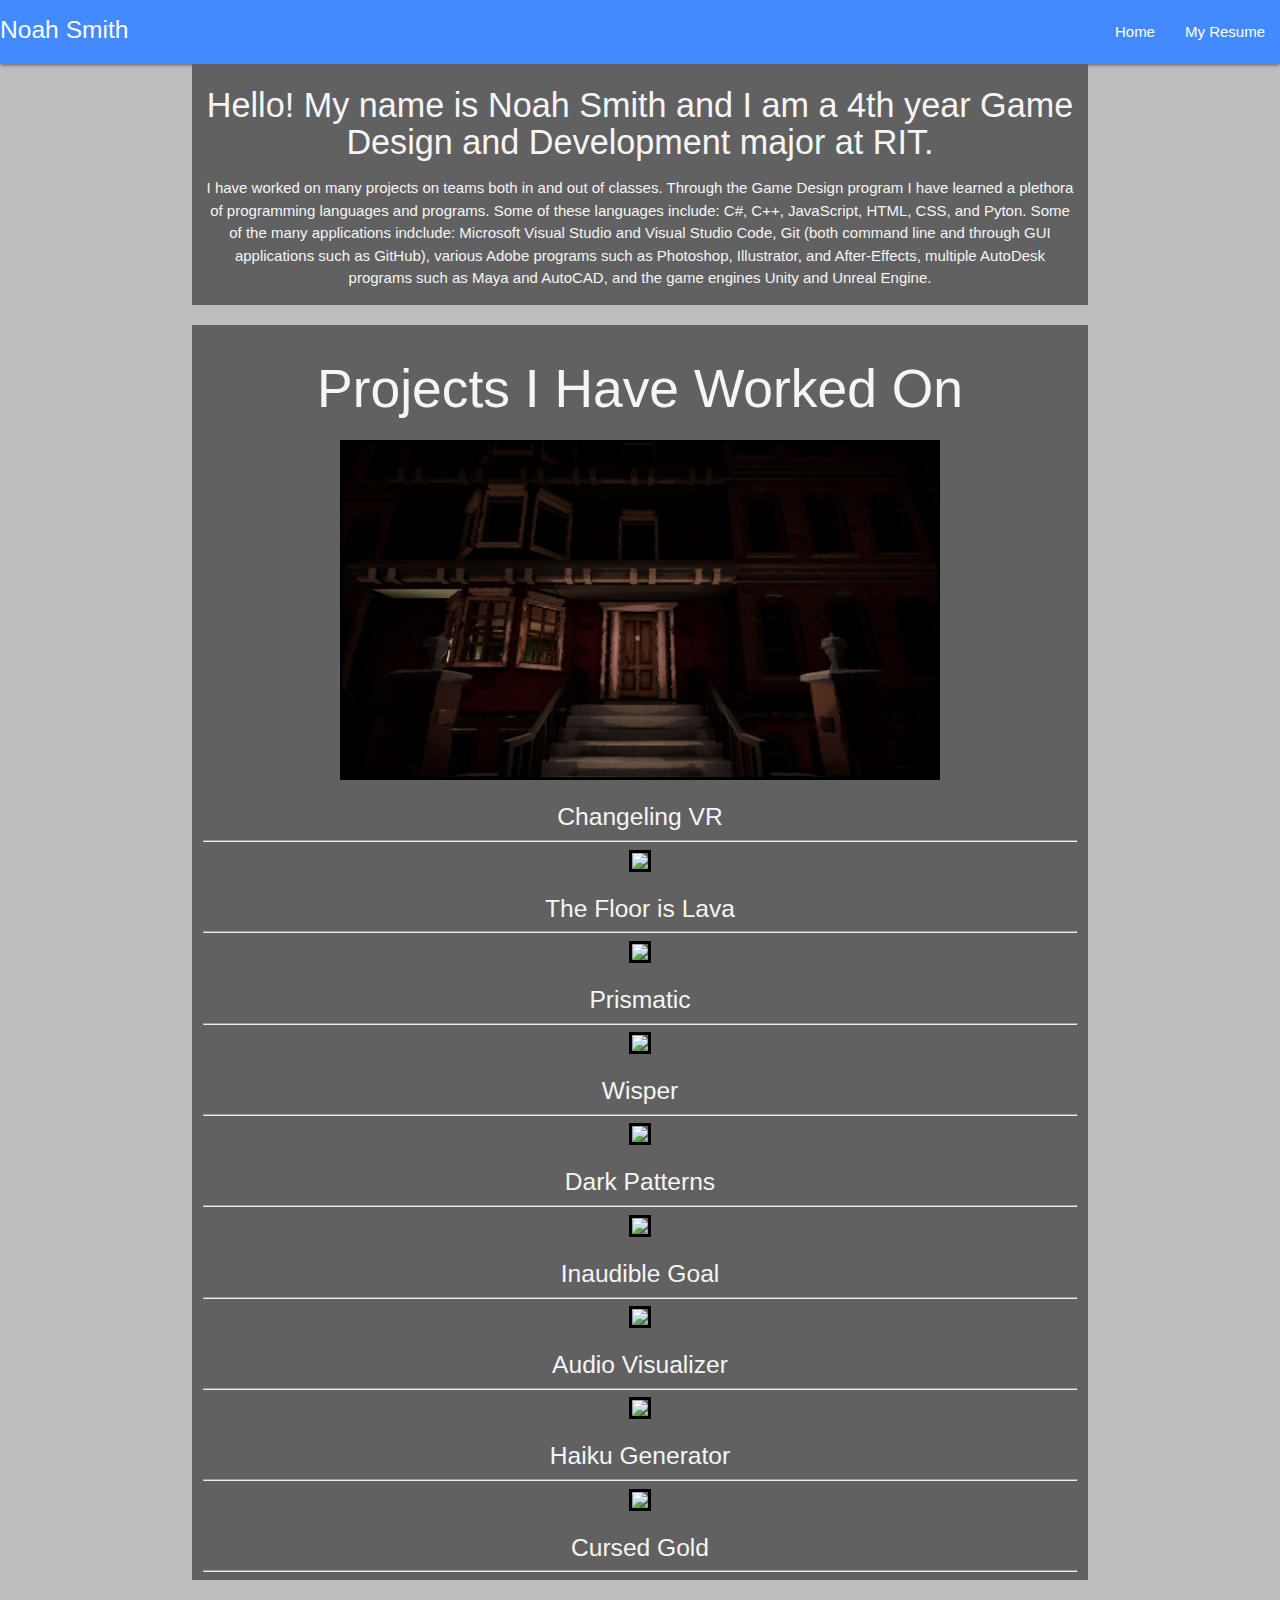
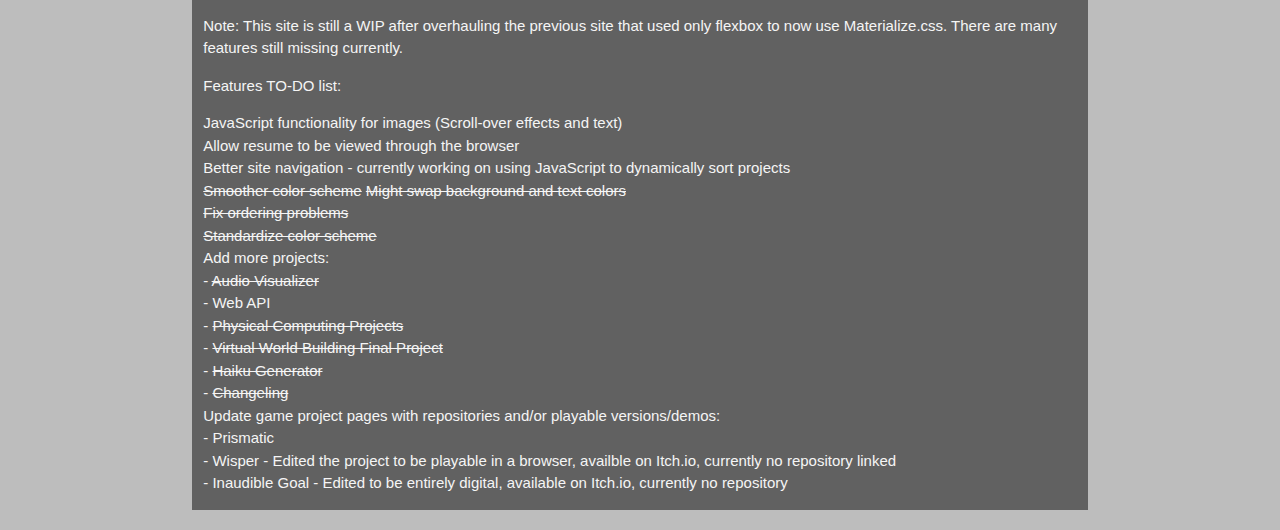
==== index.html @ 6a137d60 "pages" ====
<!DOCTYPE html>
<html lang="en">

<head>
    <meta charset="UTF-8">
    <meta name="viewport" content="width=device-width, initial-scale=1.0">
    <meta http-equiv="X-UA-Compatible" content="ie=edge">
    <title>Portfolio - Noah Smith</title>

    <!--Import Google Icon Font-->
    <link href="https://fonts.googleapis.com/icon?family=Material+Icons" rel="stylesheet">
    <!--Import materialize.css-->
    <link type="text/css" rel="stylesheet" href="css/materialize.min.css" media="screen,projection" />
    <link rel="stylesheet" href="css/index.css">
    <!--Let browser know website is optimized for mobile-->
    <meta name="viewport" content="width=device-width, initial-scale=1.0" />
</head>
<script>

</script>

<body class="grey lighten-1">
    <nav id="navbar" class="blue accent-2">
        <div class="nav-wrapper">
            <h5 class="grey-text text-lighten-5 left">Noah Smith</h5>
            <ul id="nav" class="right hide-on-med-and-down">
                <li>
                    <a href="index.html">Home</a>
                </li>
                <li>
                    <a href="media/Noah_Smith_resume.docx">My Resume</a>
                </li>
            </ul>
        </div>
    </nav>
    <div class="container">
        <div id="intro" class="row">
            <div class="col s12 grey darken-2 grey-text text-lighten-4 center-align">
                <h4>Hello! My name is Noah Smith and I am a 4th year Game Design and Development major at RIT.</h4>
                <p>I have worked on many projects on teams both in and out of classes. Through the Game Design program I have
                    learned a plethora of programming languages and programs. Some of these languages include: C#, C++, JavaScript,
                    HTML, CSS, and Pyton. Some of the many applications indclude: Microsoft Visual Studio and Visual Studio
                    Code, Git (both command line and through GUI applications such as GitHub), various Adobe programs such
                    as Photoshop, Illustrator, and After-Effects, multiple AutoDesk programs such as Maya and AutoCAD, and
                    the game engines Unity and Unreal Engine.
                </p>
            </div>
        </div>
        <div id="Projects" class="row">
            <div class="col s12 grey darken-2 grey-text text-lighten-4 center-align">
                <h2>Projects I Have Worked On</h2>
            </div>
            <div class="col s12 grey darken-2 grey-text text-lighten-4 center-align" id="Changeling">
                <a href="pages/Changeling.html">
                    <img src="media/Changeling-Exterior.png" class="responsive-img">
                </a>
                <h5>Changeling VR</h5>
                <hr>
            </div>
            <div class="col s12 grey darken-2 grey-text text-lighten-4 center-align" id="TheFloorIsLava">
                <a href="pages/TheFloorIsLava.html">
                    <img src="media/TheFloorIsLava-InGame.png" class="responsive-img">
                </a>
                <h5>The Floor is Lava</h5>
                <hr>
            </div>
            <div class="col s12 grey darken-2 grey-text text-lighten-4 center-align" id="Prismatic">
                <a href="pages/Prismatic.html">
                    <img src="media/Prismatic.PNG" class="responsive-img">
                </a>
                <h5>Prismatic</h5>
                <hr>
            </div>
            <div class="col s12 grey darken-2 grey-text text-lighten-4 center-align" id="Wispers">
                <a href="pages/Wisper.html">
                    <img src="media/Wisper-InGame.png" class="responsive-img">
                </a>
                <h5>Wisper</h5>
                <hr>
            </div>
            <div class="col s12 grey darken-2 grey-text text-lighten-4 center-align" id="Dark Patterns">
                <a href="pages/DarkPatterns.html">
                    <img src="media/DarkPatterns-Title.png" class="responsive-img">
                </a>
                <h5>Dark Patterns</h5>
                <hr>
            </div>
            <div class="col s12 grey darken-2 grey-text text-lighten-4 center-align" id="InaudibleGoal">
                <a href="pages/InaudibleGoal.html">
                    <img src="media/PhysComputing-Arduino_Active.jpg" class="responsive-img">
                </a>
                <h5>Inaudible Goal</h5>
                <hr>
            </div>
            <div class="col s12 grey darken-2 grey-text text-lighten-4 center-align" id="AudioVisualizer">
                <a href="pages/AudioVisualizer.html">
                    <img src="media/VisualizerDay.PNG" class="responsive-img">
                </a>
                <h5>Audio Visualizer</h5>
                <hr>
            </div>
            <div class="col s12 grey darken-2 grey-text text-lighten-4 center-align" id="HaikuGenerator">
                <a href="pages/HaikuGenerator.html">
                    <img src="media/HaikuGenerator-Final.PNG" class="responsive-img">
                </a>
                <h5>Haiku Generator</h5>
                <hr>
            </div>
            <div class="col s12 grey darken-2 grey-text text-lighten-4 center-align" id="CursedGold">
                <a href="pages/CursedGold.html">
                    <img src="media/CursedGold-Screenshot.png" class="responsive-img">
                </a>
                <h5>Cursed Gold</h5>
                <hr>
            </div>
        </div>
        <div id="notes" class="row">
            <div class="col s12 grey darken-2 grey-text text-lighten-4">
                <p>
                    Note: This site is still a WIP after overhauling the previous site that used only flexbox to now use Materialize.css. There
                    are many features still missing currently.
                </p>
                <p>Features TO-DO list:</p>
                <ul>
                    <li>JavaScript functionality for images (Scroll-over effects and text)</li>
                    <li>Allow resume to be viewed through the browser</li>
                    <li>Better site navigation - currently working on using JavaScript to dynamically sort projects</li>
                    <li>
                        <del>Smoother color scheme</del>
                        <del>Might swap background and text colors</del>
                    </li>
                    <li>
                        <del>Fix ordering problems</del>
                    </li>
                    <li>
                        <del>Standardize color scheme</del>
                    </li>
                    <li>Add more projects:
                        <ul>
                            <li>-
                                <del>Audio Visualizer</del>
                            </li>
                            <li>- Web API</li>
                            <li>-
                                <del>Physical Computing Projects</del>
                            </li>
                            <li>-
                                <del>Virtual World Building Final Project</del>
                            </li>
                            <li>-
                                <del>Haiku Generator</del>
                            </li>
                            <li>- 
                                <del>Changeling</del>
                            </li>
                        </ul>
                    </li>
                    <li>Update game project pages with repositories and/or playable versions/demos:
                        <ul>
                            <li>- Prismatic</li>
                            <li>- Wisper - Edited the project to be playable in a browser, availble on Itch.io, currently no
                                repository linked</li>
                            <li>- Inaudible Goal - Edited to be entirely digital, available on Itch.io, currently no repository</li>
                        </ul>
                    </li>
                </ul>
            </div>
        </div>
    </div>

    <!--JavaScript at end of body for optimized loading-->
    <script type="text/javascript" src="js/materialize.min.js"></script>
    <script type="text/javascript" src="js/order.js"></script>
</body>

</html>
---- css/index.css ----
img {
    height: 600px;
    width: 600px;
    border: solid black;
}
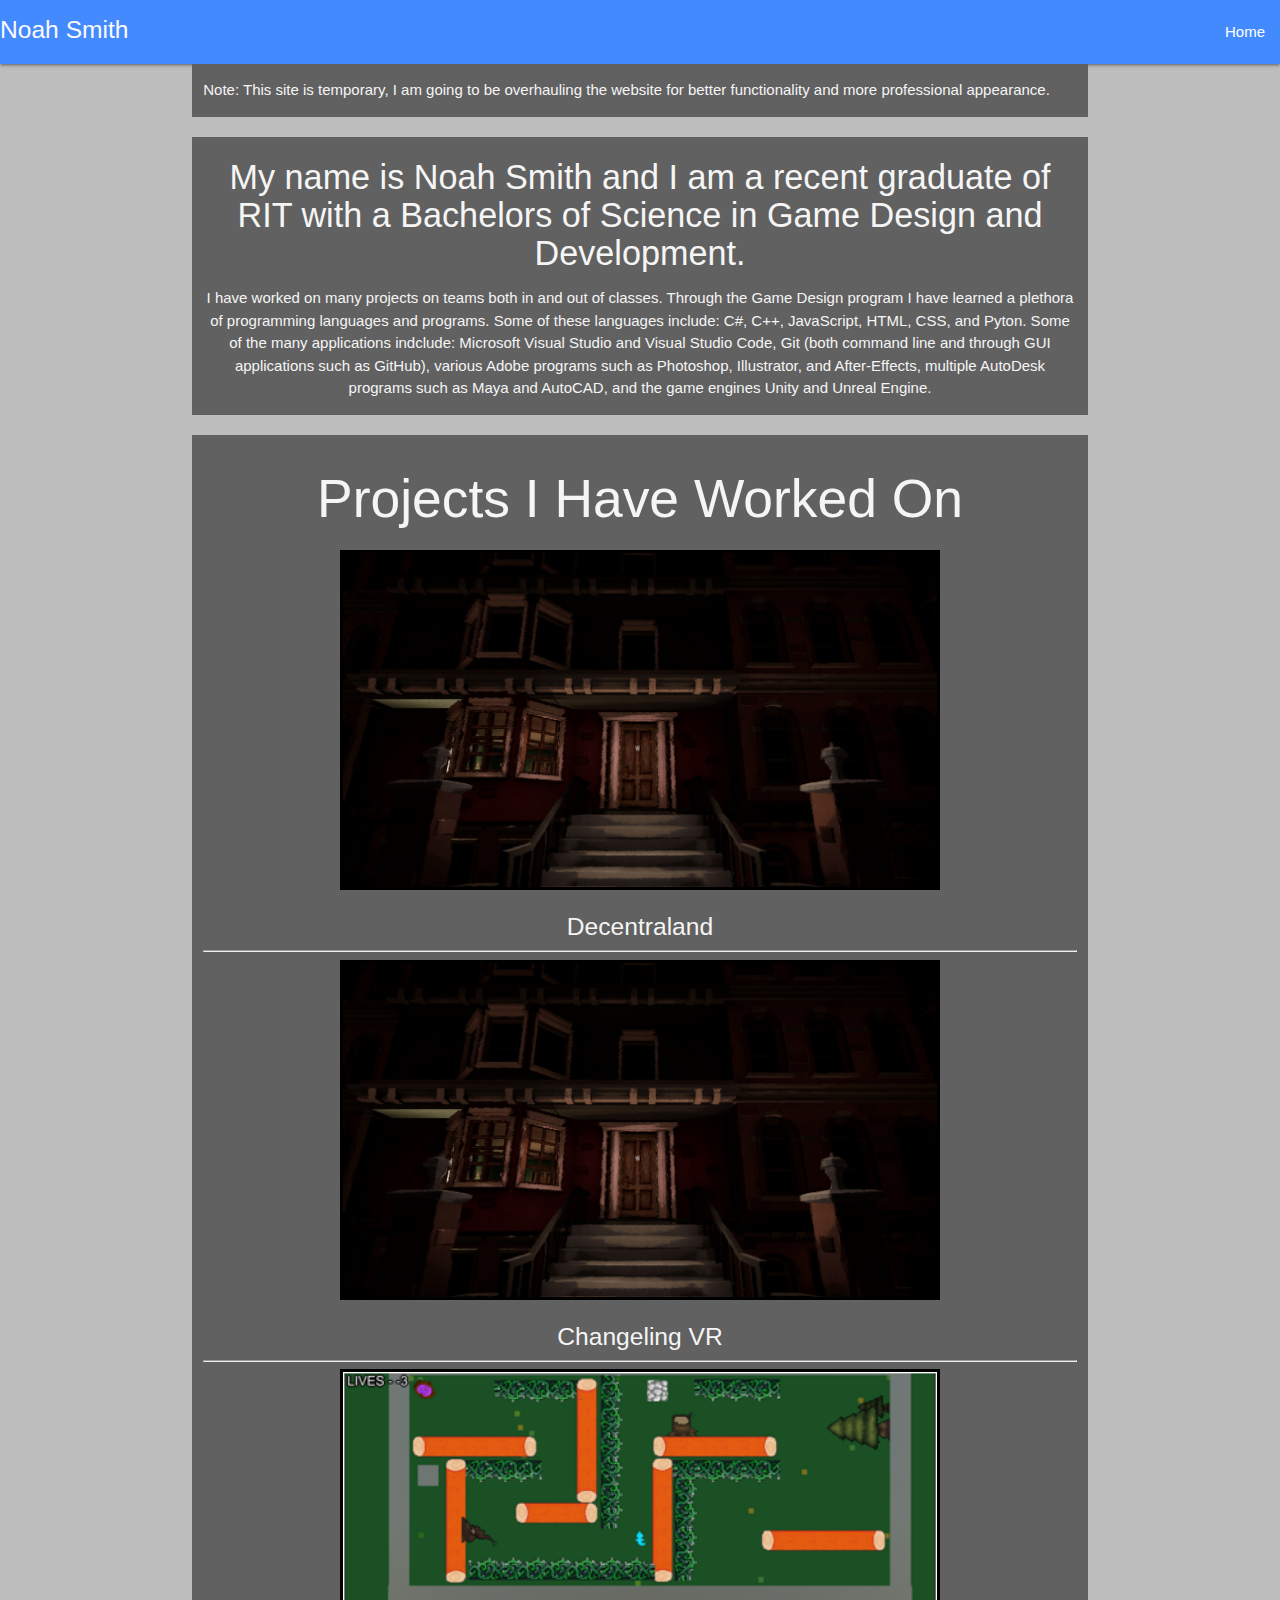
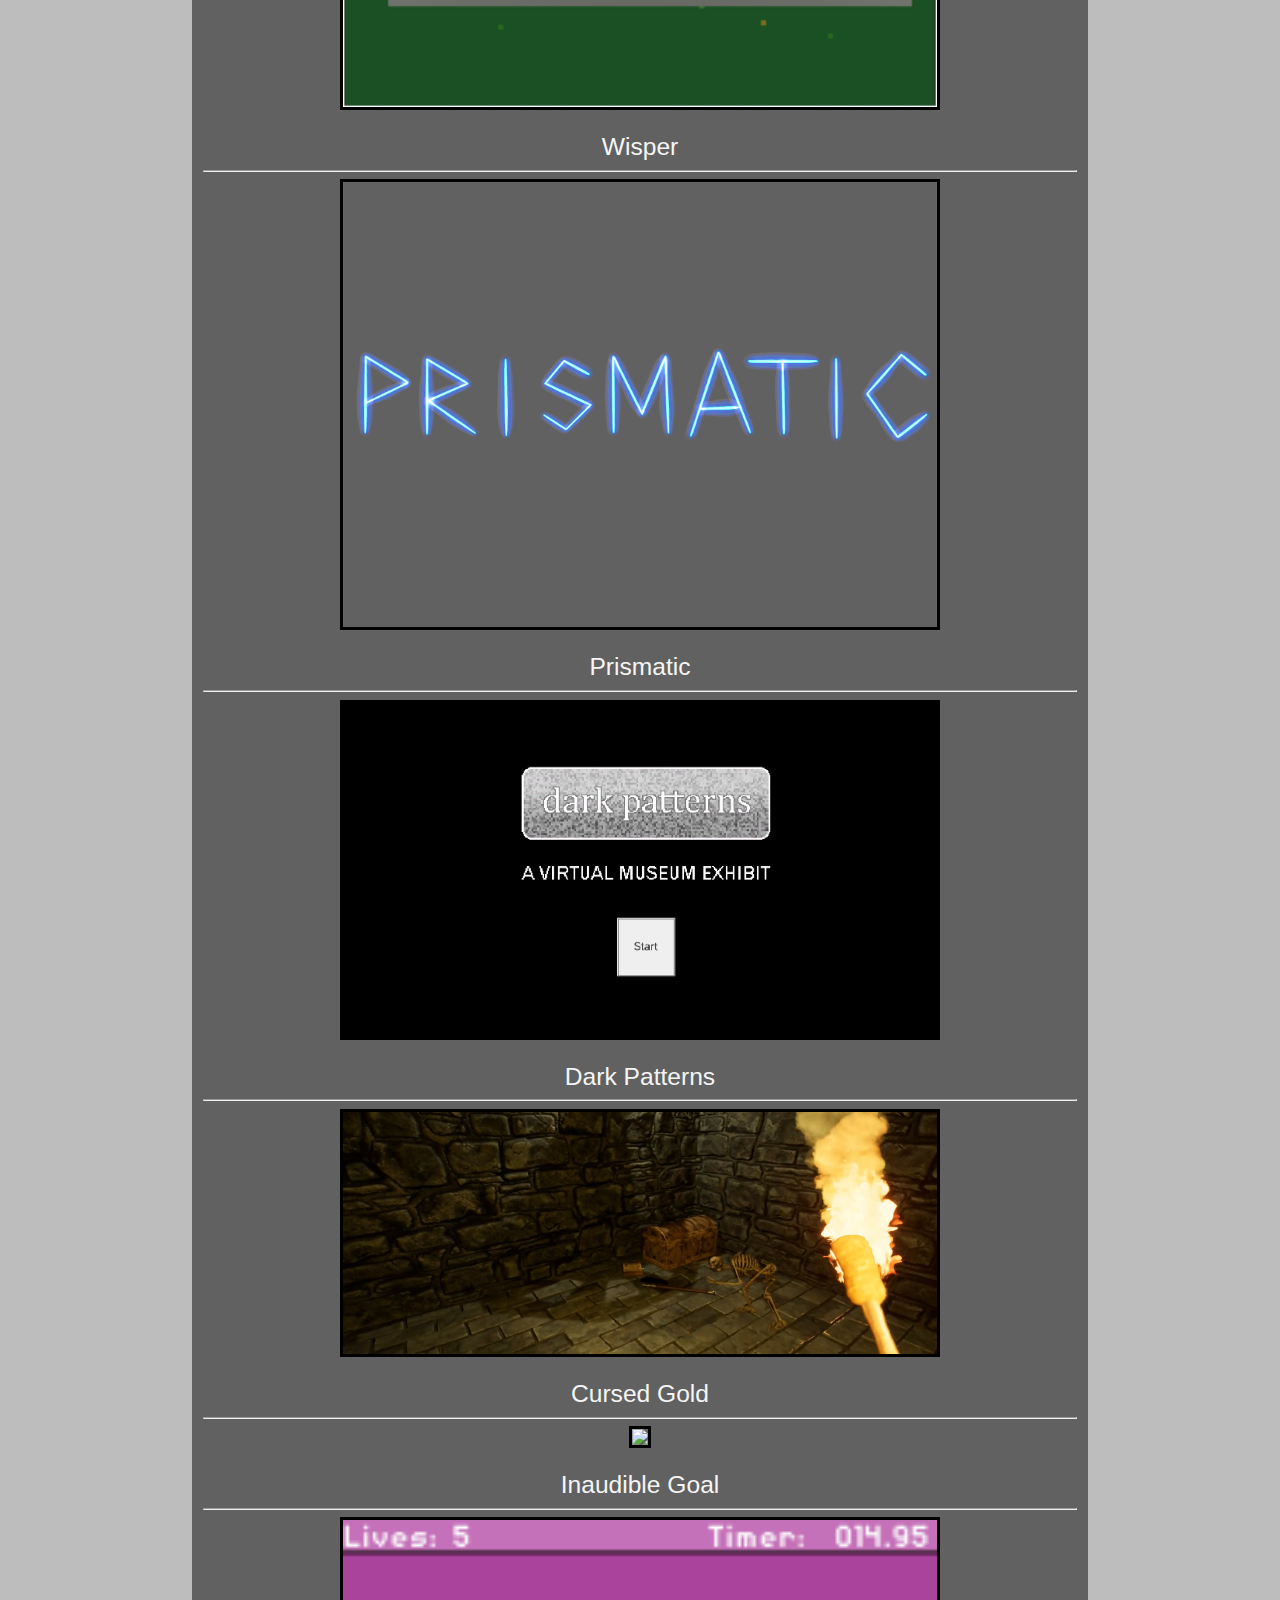
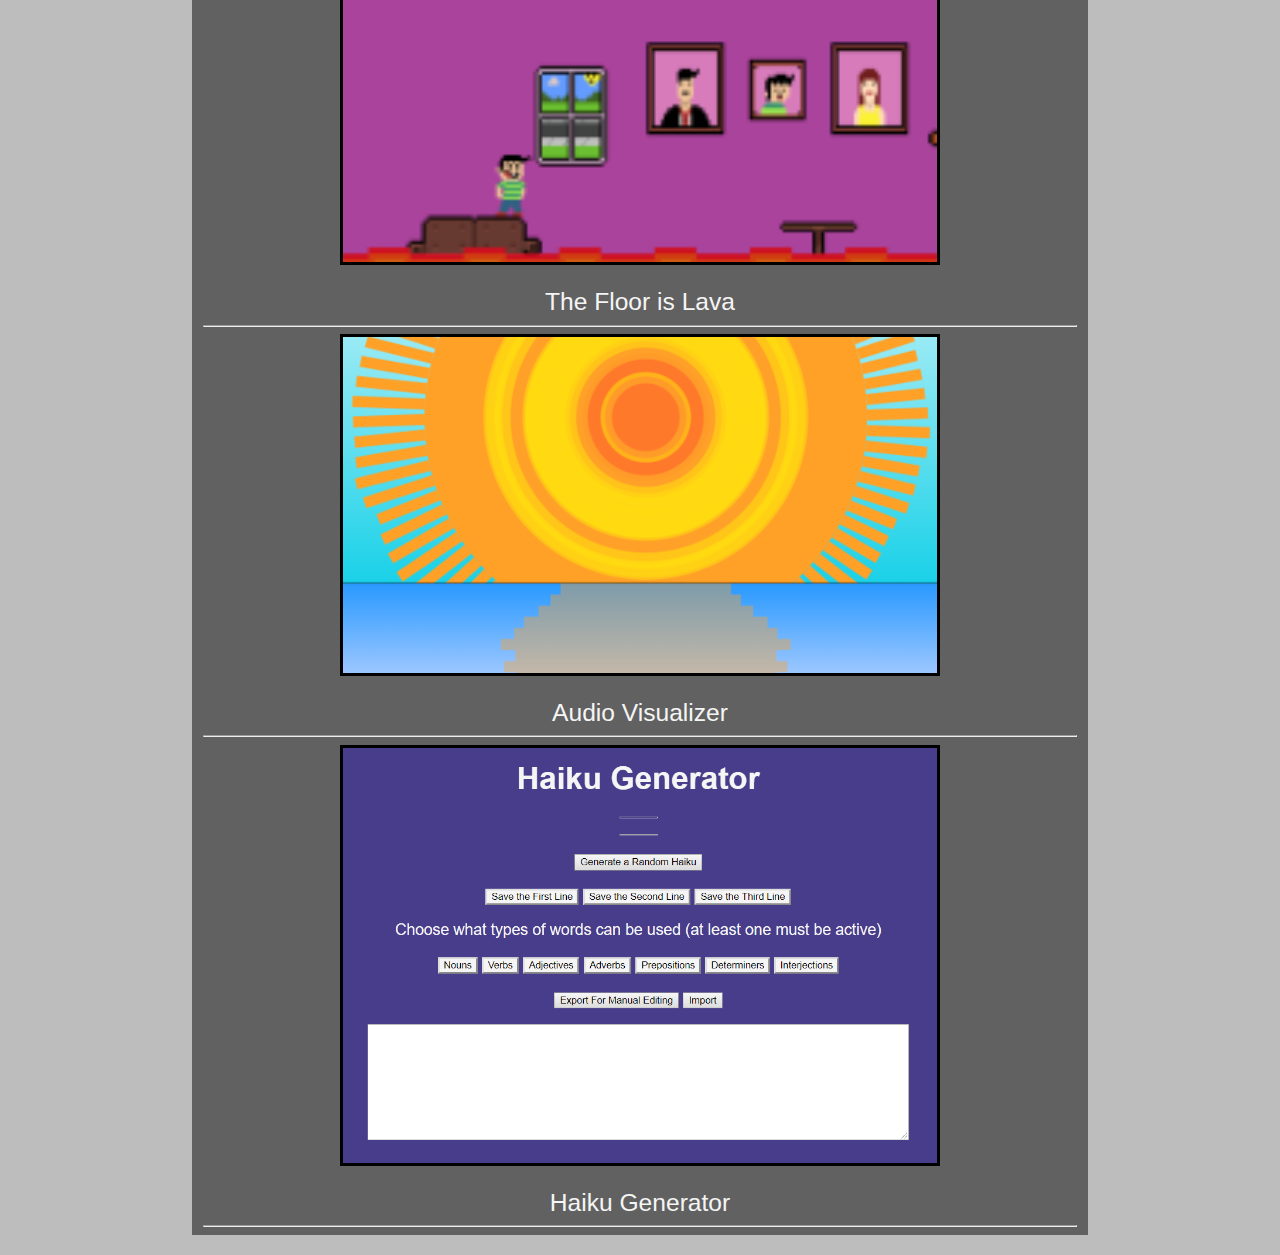
==== commit 011fb97b: "edited index, init DCL page from another page" ====
--- a/index.html
+++ b/index.html
@@ -27,16 +27,20 @@
                 <li>
                     <a href="index.html">Home</a>
                 </li>
-                <li>
-                    <a href="media/Noah_Smith_resume.docx">My Resume</a>
-                </li>
             </ul>
         </div>
     </nav>
     <div class="container">
+        <div id="notes" class="row">
+            <div class="col s12 grey darken-2 grey-text text-lighten-4">
+                <p>
+                    Note: This site is temporary, I am going to be overhauling the website for better functionality and more professional appearance.
+                </p>
+            </div>
+        </div>
         <div id="intro" class="row">
             <div class="col s12 grey darken-2 grey-text text-lighten-4 center-align">
-                <h4>Hello! My name is Noah Smith and I am a 4th year Game Design and Development major at RIT.</h4>
+                <h4>My name is Noah Smith and I am a recent graduate of RIT with a Bachelors of Science in Game Design and Development.</h4>
                 <p>I have worked on many projects on teams both in and out of classes. Through the Game Design program I have
                     learned a plethora of programming languages and programs. Some of these languages include: C#, C++, JavaScript,
                     HTML, CSS, and Pyton. Some of the many applications indclude: Microsoft Visual Studio and Visual Studio
@@ -50,6 +54,13 @@
             <div class="col s12 grey darken-2 grey-text text-lighten-4 center-align">
                 <h2>Projects I Have Worked On</h2>
             </div>
+            <div class="col s12 grey darken-2 grey-text text-lighten-4 center-align" id="Decentraland">
+                <a href="pages/Decentraland.html">
+                    <img src="media/Changeling-Exterior.png" class="responsive-img">
+                </a>
+                <h5>Decentraland</h5>
+                <hr>
+            </div>
             <div class="col s12 grey darken-2 grey-text text-lighten-4 center-align" id="Changeling">
                 <a href="pages/Changeling.html">
                     <img src="media/Changeling-Exterior.png" class="responsive-img">
@@ -57,11 +68,11 @@
                 <h5>Changeling VR</h5>
                 <hr>
             </div>
-            <div class="col s12 grey darken-2 grey-text text-lighten-4 center-align" id="TheFloorIsLava">
-                <a href="pages/TheFloorIsLava.html">
-                    <img src="media/TheFloorIsLava-InGame.png" class="responsive-img">
+            <div class="col s12 grey darken-2 grey-text text-lighten-4 center-align" id="Wispers">
+                <a href="pages/Wisper.html">
+                    <img src="media/Wisper-InGame.png" class="responsive-img">
                 </a>
-                <h5>The Floor is Lava</h5>
+                <h5>Wisper</h5>
                 <hr>
             </div>
             <div class="col s12 grey darken-2 grey-text text-lighten-4 center-align" id="Prismatic">
@@ -71,13 +82,6 @@
                 <h5>Prismatic</h5>
                 <hr>
             </div>
-            <div class="col s12 grey darken-2 grey-text text-lighten-4 center-align" id="Wispers">
-                <a href="pages/Wisper.html">
-                    <img src="media/Wisper-InGame.png" class="responsive-img">
-                </a>
-                <h5>Wisper</h5>
-                <hr>
-            </div>
             <div class="col s12 grey darken-2 grey-text text-lighten-4 center-align" id="Dark Patterns">
                 <a href="pages/DarkPatterns.html">
                     <img src="media/DarkPatterns-Title.png" class="responsive-img">
@@ -85,11 +89,25 @@
                 <h5>Dark Patterns</h5>
                 <hr>
             </div>
+            <div class="col s12 grey darken-2 grey-text text-lighten-4 center-align" id="CursedGold">
+                <a href="pages/CursedGold.html">
+                    <img src="media/CursedGold-Screenshot.png" class="responsive-img">
+                </a>
+                <h5>Cursed Gold</h5>
+                <hr>
+            </div>
             <div class="col s12 grey darken-2 grey-text text-lighten-4 center-align" id="InaudibleGoal">
                 <a href="pages/InaudibleGoal.html">
                     <img src="media/PhysComputing-Arduino_Active.jpg" class="responsive-img">
                 </a>
                 <h5>Inaudible Goal</h5>
+                <hr>
+            </div>
+            <div class="col s12 grey darken-2 grey-text text-lighten-4 center-align" id="TheFloorIsLava">
+                <a href="pages/TheFloorIsLava.html">
+                    <img src="media/TheFloorIsLava-InGame.png" class="responsive-img">
+                </a>
+                <h5>The Floor is Lava</h5>
                 <hr>
             </div>
             <div class="col s12 grey darken-2 grey-text text-lighten-4 center-align" id="AudioVisualizer">
@@ -106,15 +124,8 @@
                 <h5>Haiku Generator</h5>
                 <hr>
             </div>
-            <div class="col s12 grey darken-2 grey-text text-lighten-4 center-align" id="CursedGold">
-                <a href="pages/CursedGold.html">
-                    <img src="media/CursedGold-Screenshot.png" class="responsive-img">
-                </a>
-                <h5>Cursed Gold</h5>
-                <hr>
-            </div>
         </div>
-        <div id="notes" class="row">
+        <!-- <div id="notes" class="row">
             <div class="col s12 grey darken-2 grey-text text-lighten-4">
                 <p>
                     Note: This site is still a WIP after overhauling the previous site that used only flexbox to now use Materialize.css. There
@@ -165,7 +176,7 @@
                     </li>
                 </ul>
             </div>
-        </div>
+        </div> -->
     </div>
 
     <!--JavaScript at end of body for optimized loading-->
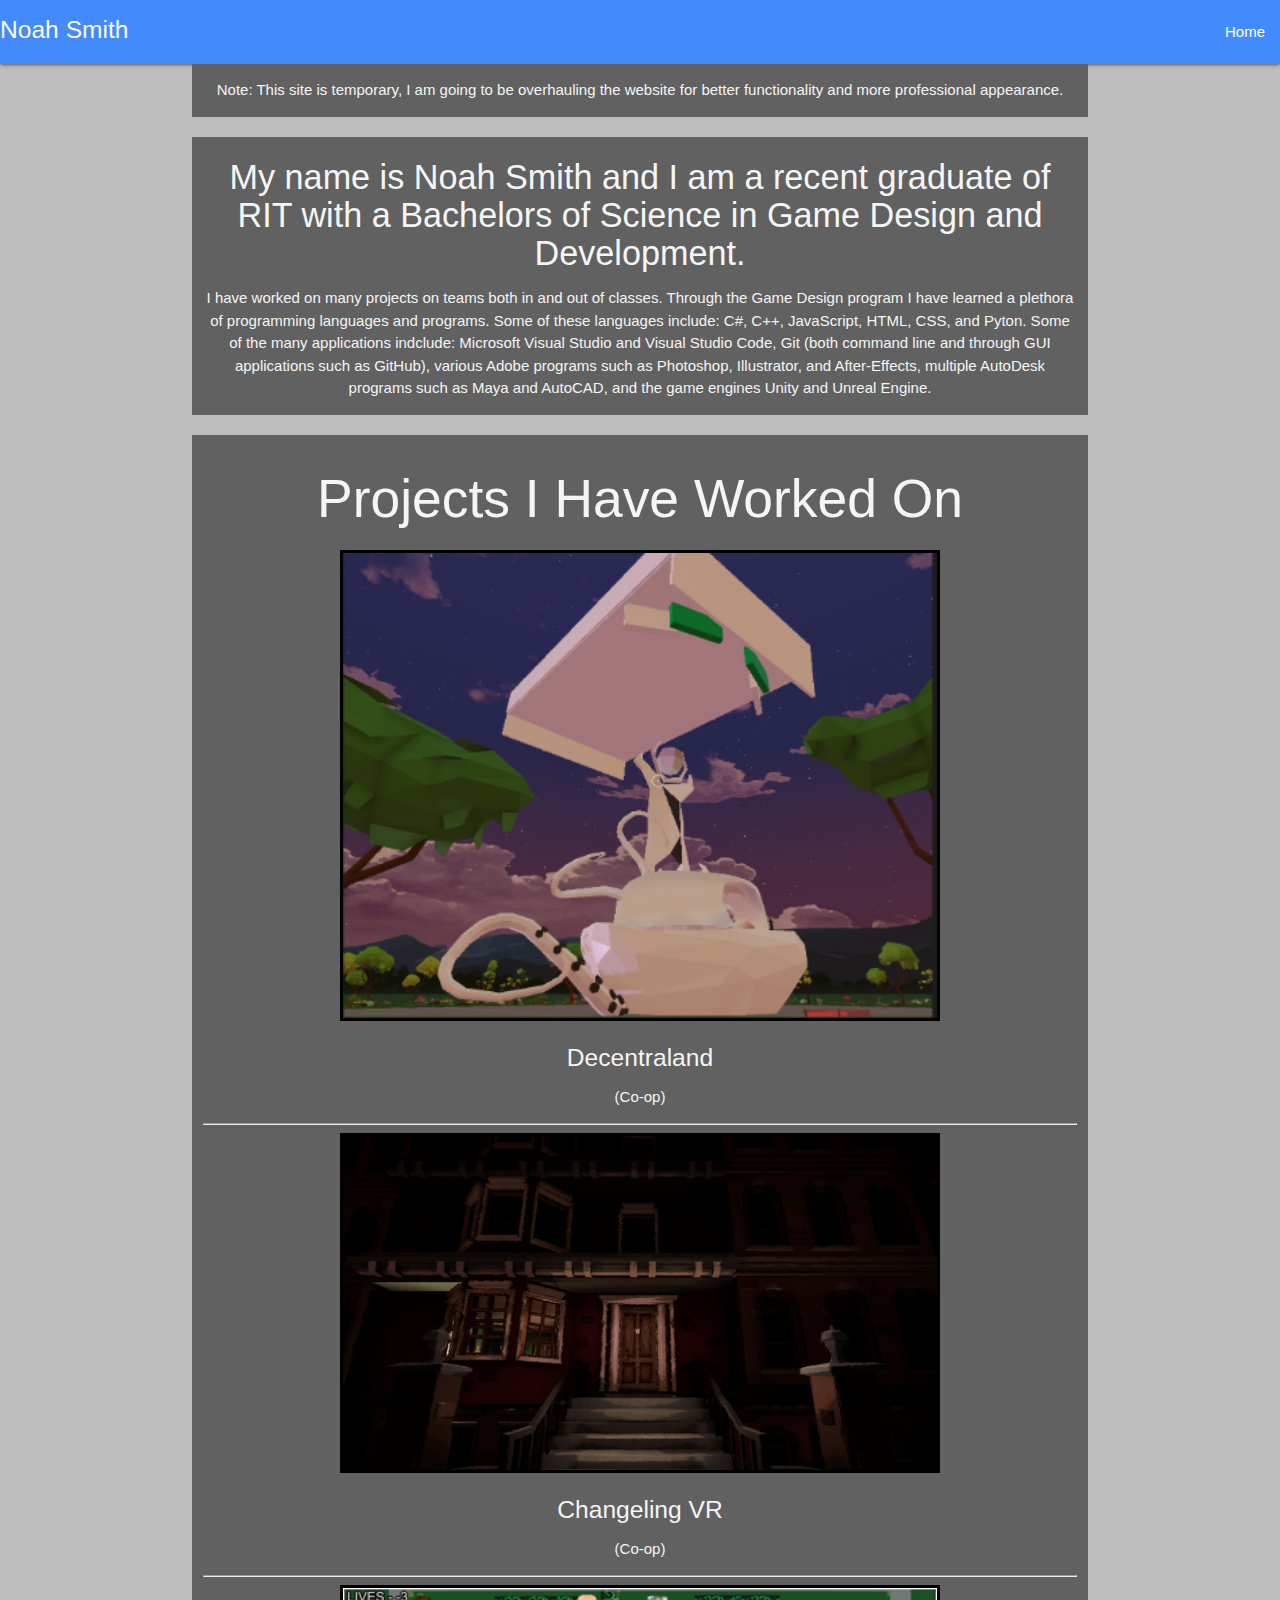
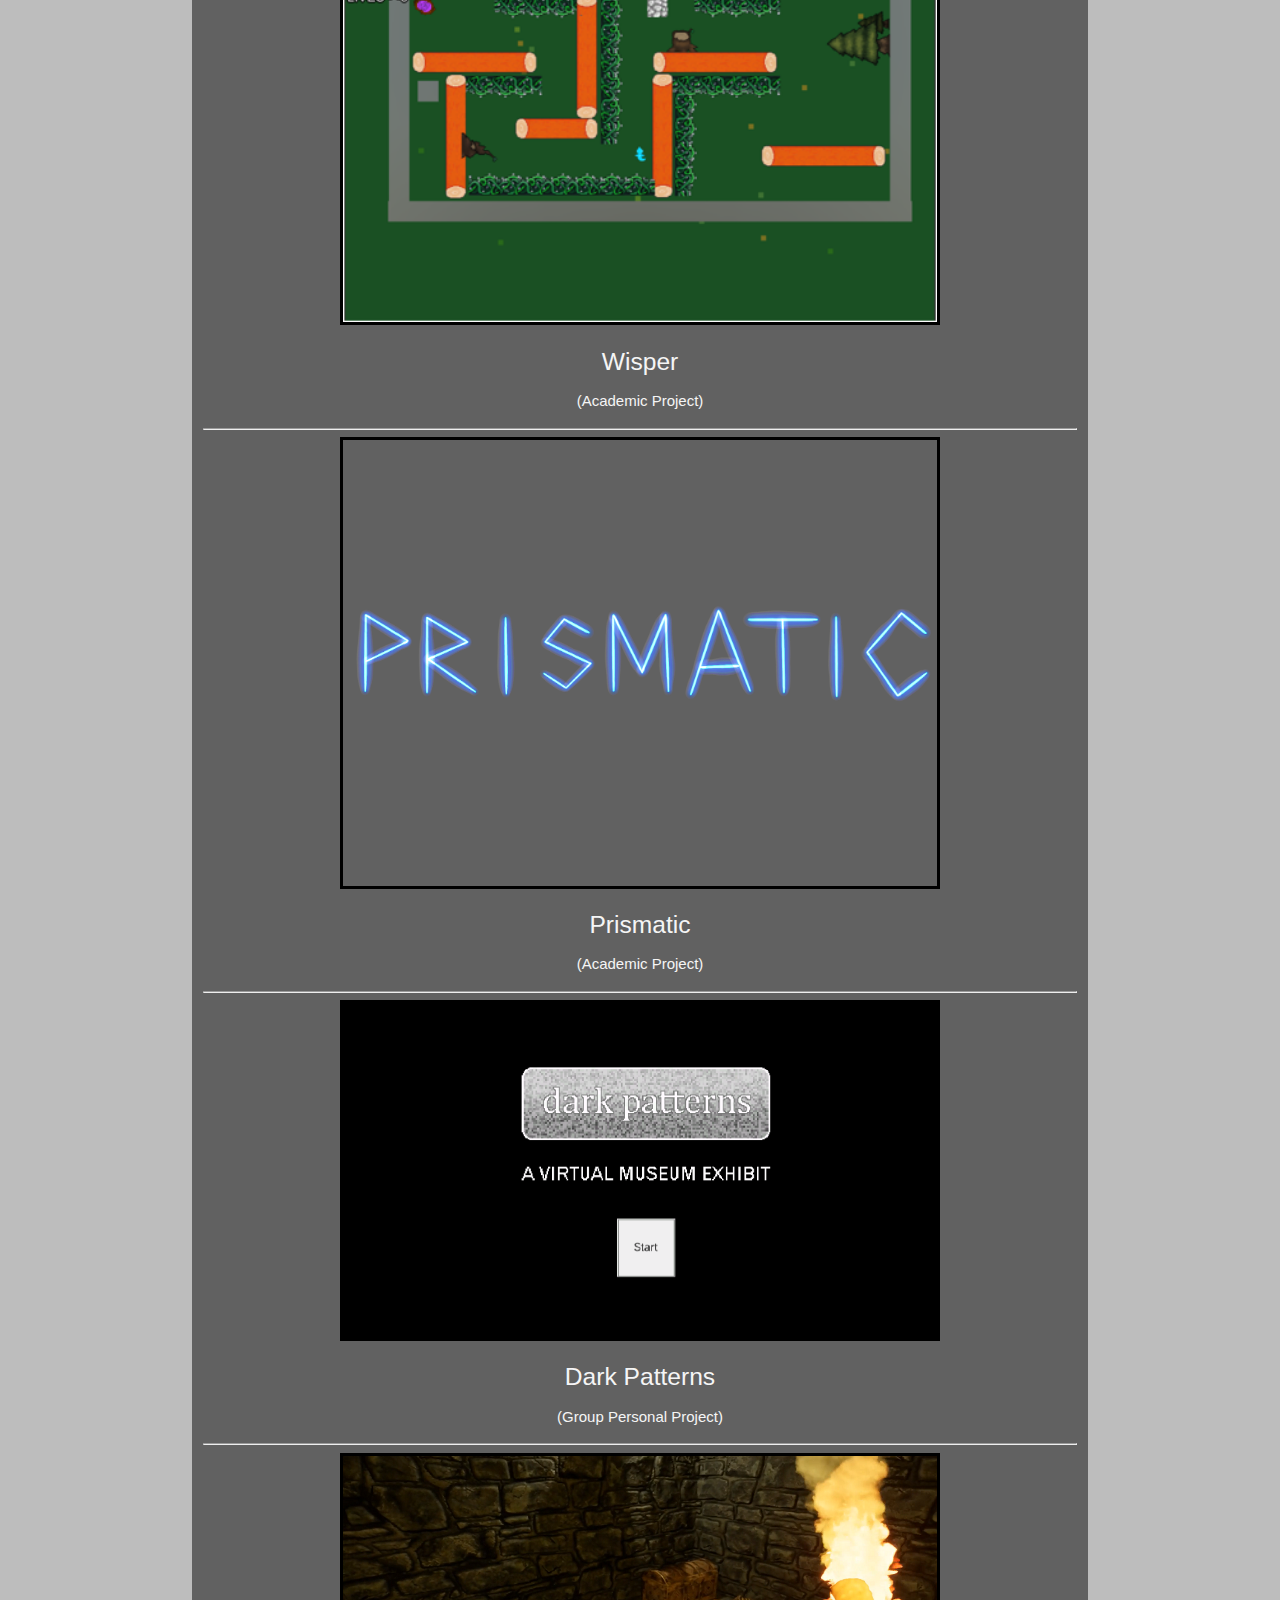
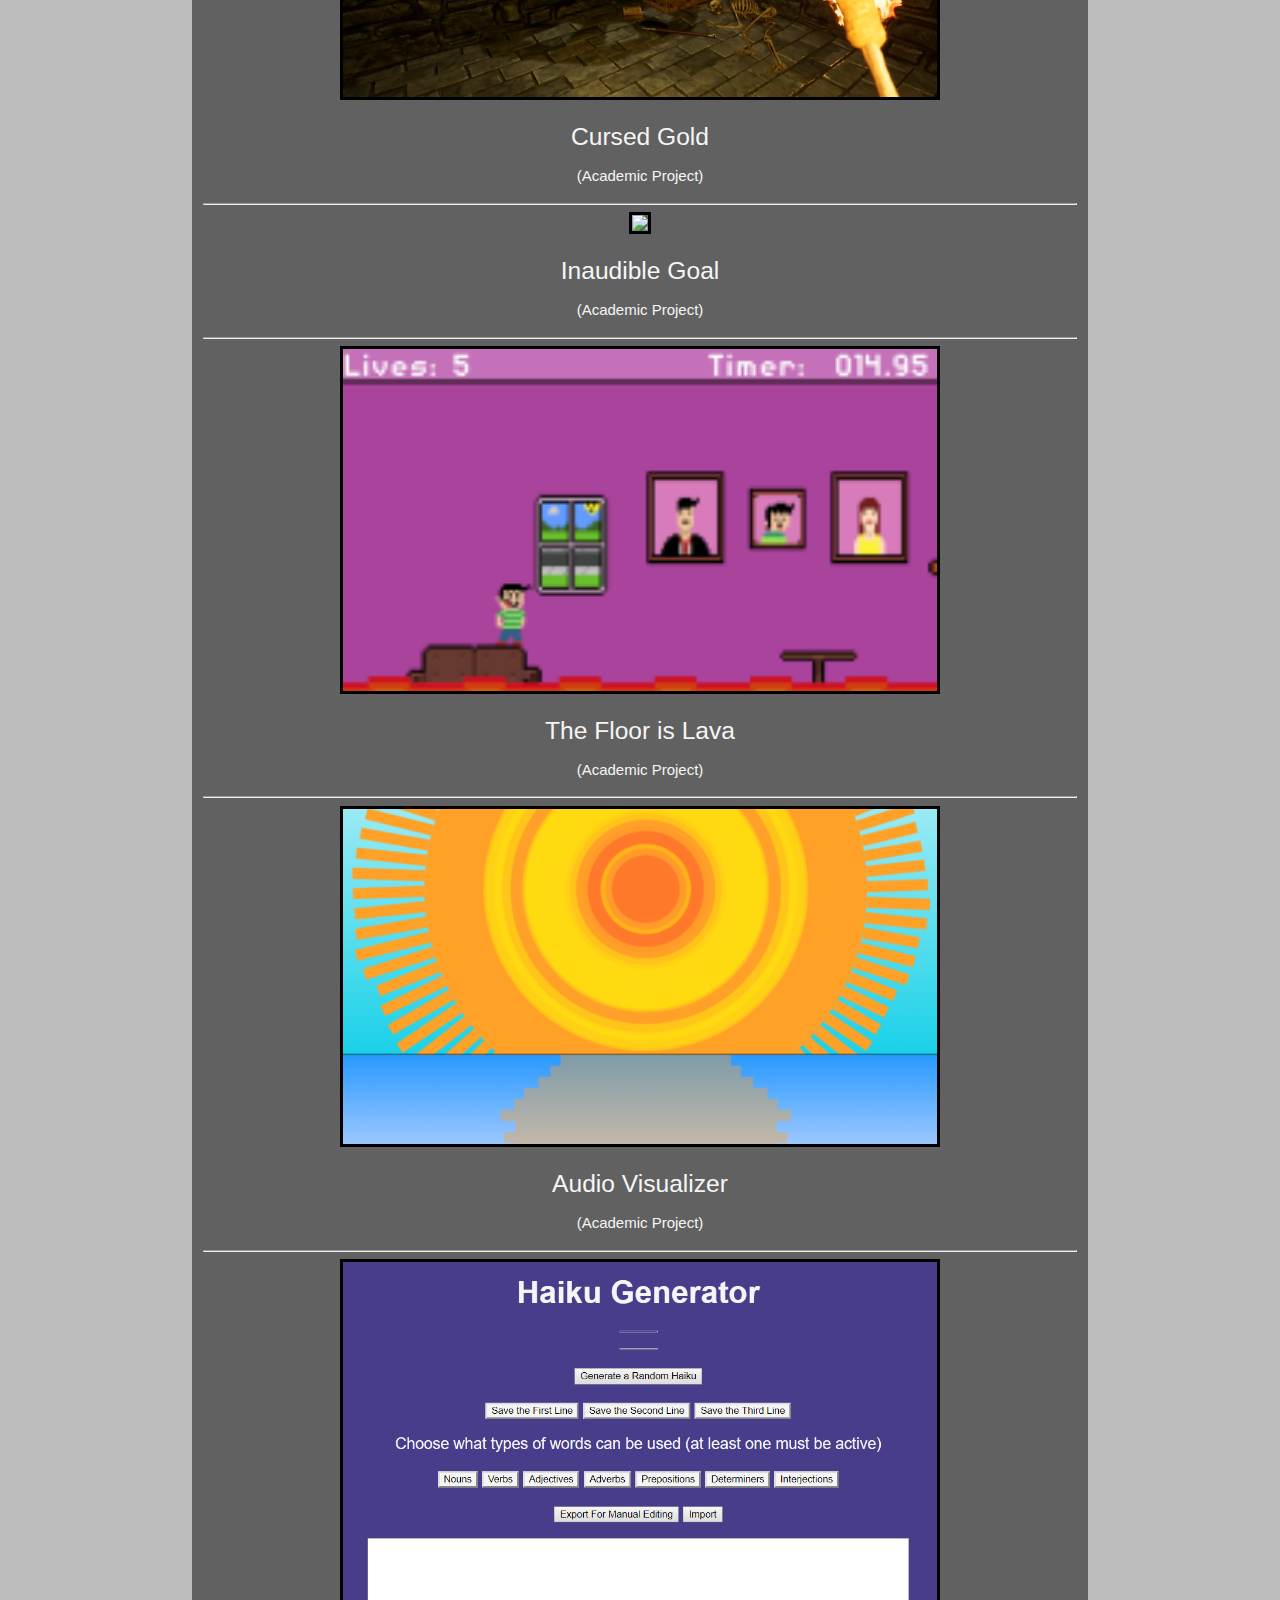
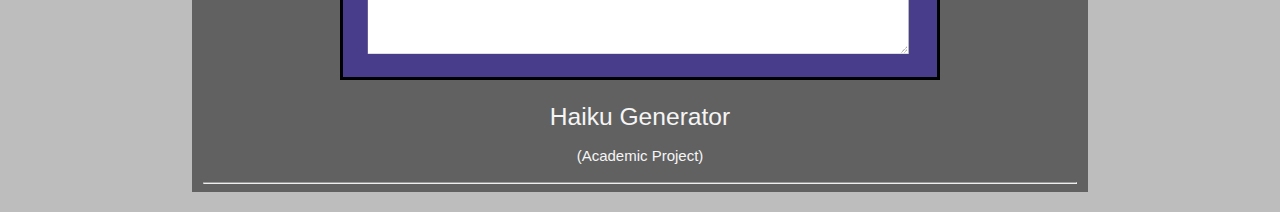
==== commit 7665cebe: "Finished DCL page, removed resume link from all pages" ====
--- a/index.html
+++ b/index.html
@@ -32,7 +32,7 @@
     </nav>
     <div class="container">
         <div id="notes" class="row">
-            <div class="col s12 grey darken-2 grey-text text-lighten-4">
+            <div class="col s12 grey darken-2 grey-text text-lighten-4 center-align">
                 <p>
                     Note: This site is temporary, I am going to be overhauling the website for better functionality and more professional appearance.
                 </p>
@@ -56,9 +56,10 @@
             </div>
             <div class="col s12 grey darken-2 grey-text text-lighten-4 center-align" id="Decentraland">
                 <a href="pages/Decentraland.html">
-                    <img src="media/Changeling-Exterior.png" class="responsive-img">
+                    <img src="media/TowerView.PNG" class="responsive-img">
                 </a>
                 <h5>Decentraland</h5>
+                <p>(Co-op)</p>
                 <hr>
             </div>
             <div class="col s12 grey darken-2 grey-text text-lighten-4 center-align" id="Changeling">
@@ -66,6 +67,7 @@
                     <img src="media/Changeling-Exterior.png" class="responsive-img">
                 </a>
                 <h5>Changeling VR</h5>
+                <p>(Co-op)</p>
                 <hr>
             </div>
             <div class="col s12 grey darken-2 grey-text text-lighten-4 center-align" id="Wispers">
@@ -73,6 +75,7 @@
                     <img src="media/Wisper-InGame.png" class="responsive-img">
                 </a>
                 <h5>Wisper</h5>
+                <p>(Academic Project)</p>
                 <hr>
             </div>
             <div class="col s12 grey darken-2 grey-text text-lighten-4 center-align" id="Prismatic">
@@ -80,6 +83,7 @@
                     <img src="media/Prismatic.PNG" class="responsive-img">
                 </a>
                 <h5>Prismatic</h5>
+                <p>(Academic Project)</p>
                 <hr>
             </div>
             <div class="col s12 grey darken-2 grey-text text-lighten-4 center-align" id="Dark Patterns">
@@ -87,6 +91,7 @@
                     <img src="media/DarkPatterns-Title.png" class="responsive-img">
                 </a>
                 <h5>Dark Patterns</h5>
+                <p>(Group Personal Project)</p>
                 <hr>
             </div>
             <div class="col s12 grey darken-2 grey-text text-lighten-4 center-align" id="CursedGold">
@@ -94,6 +99,7 @@
                     <img src="media/CursedGold-Screenshot.png" class="responsive-img">
                 </a>
                 <h5>Cursed Gold</h5>
+                <p>(Academic Project)</p>
                 <hr>
             </div>
             <div class="col s12 grey darken-2 grey-text text-lighten-4 center-align" id="InaudibleGoal">
@@ -101,6 +107,7 @@
                     <img src="media/PhysComputing-Arduino_Active.jpg" class="responsive-img">
                 </a>
                 <h5>Inaudible Goal</h5>
+                <p>(Academic Project)</p>
                 <hr>
             </div>
             <div class="col s12 grey darken-2 grey-text text-lighten-4 center-align" id="TheFloorIsLava">
@@ -108,6 +115,7 @@
                     <img src="media/TheFloorIsLava-InGame.png" class="responsive-img">
                 </a>
                 <h5>The Floor is Lava</h5>
+                <p>(Academic Project)</p>
                 <hr>
             </div>
             <div class="col s12 grey darken-2 grey-text text-lighten-4 center-align" id="AudioVisualizer">
@@ -115,6 +123,7 @@
                     <img src="media/VisualizerDay.PNG" class="responsive-img">
                 </a>
                 <h5>Audio Visualizer</h5>
+                <p>(Academic Project)</p>
                 <hr>
             </div>
             <div class="col s12 grey darken-2 grey-text text-lighten-4 center-align" id="HaikuGenerator">
@@ -122,6 +131,7 @@
                     <img src="media/HaikuGenerator-Final.PNG" class="responsive-img">
                 </a>
                 <h5>Haiku Generator</h5>
+                <p>(Academic Project)</p>
                 <hr>
             </div>
         </div>
